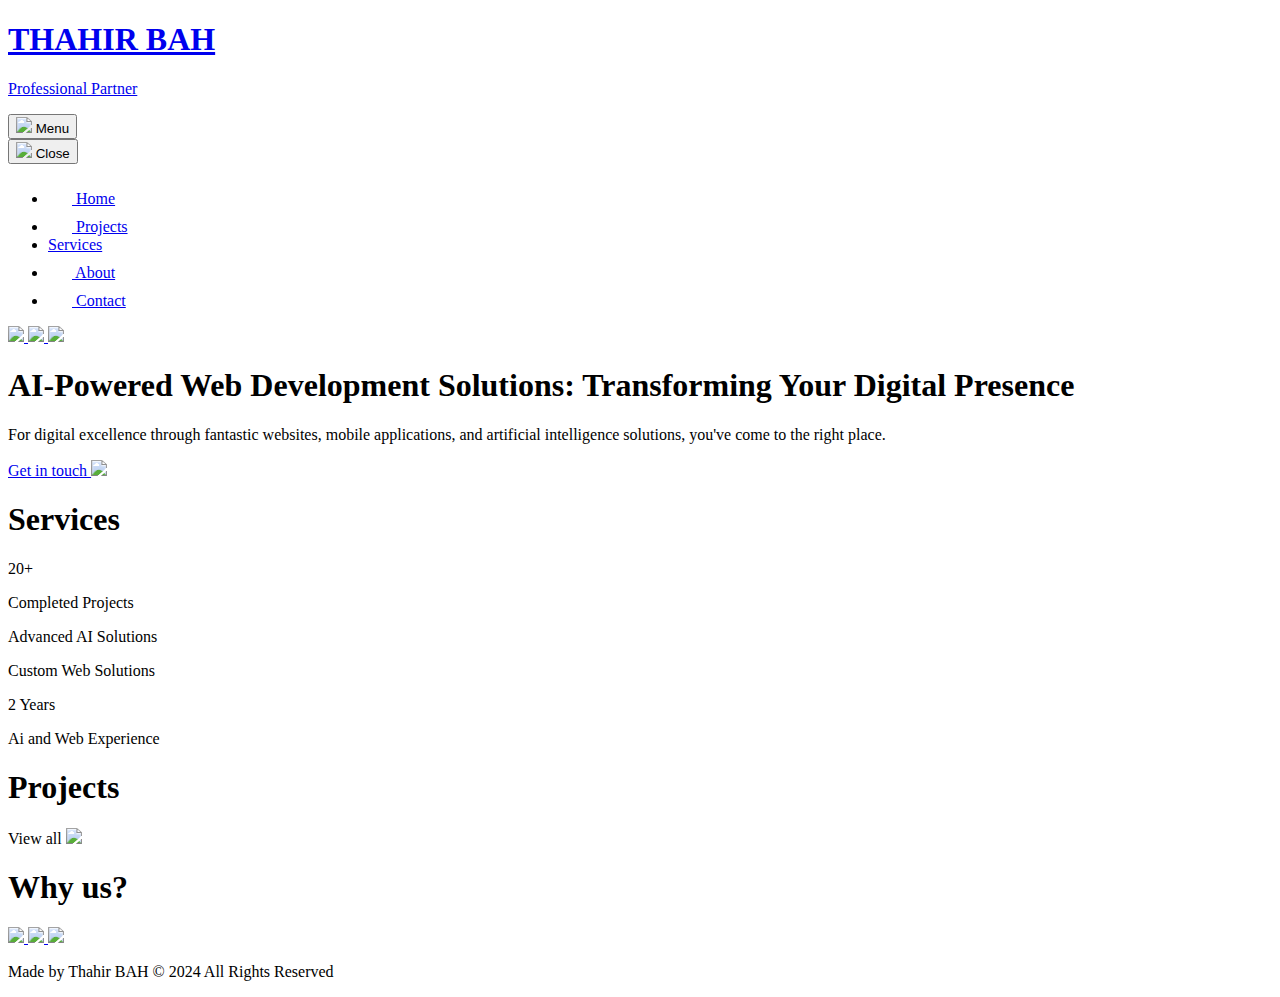
==== index.html @ 7be4816d "logo link updated" ====
<!doctype html>
<html lang="en">
  <head>
    <meta charset="UTF-8" />
    <meta name="viewport" content="width=device-width, initial-scale=1.0" />
    <title> Thahir Bah - Home </title>

    <!-- favicon -->
    <link rel="apple-touch-icon" sizes="180x180" href="assets/favicon/apple-touch-icon.png">
    <link rel="icon" type="image/png" sizes="32x32" href="assets/favicon/favicon-32x32.png">
    <link rel="icon" type="image/png" sizes="16x16" href="assets/favicon/favicon-16x16.png">
    <link rel="manifest" href="assets/favicon/site.webmanifest">

    <!-- Style -->
    <link rel="stylesheet" href="styles/main.css">

    <!-- Google font -->
    <link rel="preconnect" href="https://fonts.googleapis.com">
    <link rel="preconnect" href="https://fonts.gstatic.com" crossorigin>
    <link
      href="https://fonts.googleapis.com/css2?family=Poppins:wght@0,100;0,200;0,300;0,400;0,500;0,600;0,700;0,800;0,900;1,400;1,500;1,600;1,800&family=Raleway:wght@0,100..900;1,100..900&display=swap"
      rel="stylesheet">
  </head>
  <body>
    <div class="grid g-0 grid-main-cols">
      <aside class="sidebar flex align-center justify-center">
        <div class="container">
          <div class="nav-wrapper">
            <div class="header">
              <a href="index.html" class="logo">
                <h1 class="logo-text | fs-primary-heading fw-black"> THAHIR BAH </h1>
                <p class="logo-partnership-text | text-primary-700 fs-200"> Professional Partner </p>
              </a>
              <button class="mobile-nav-toggle" aria-controls="primary-navigation" aria-expanded="false">
                <img class="icon-hamburger" src="assets/icons/menu.svg" aria-hidden="true">
                <span class="visually-hidden">Menu</span>
              </button>
            </div>
            <div class="navigation" id="navigation">
              <button class="mobile-nav-toggle">
                <img class="icon-close" src="assets/icons/close.svg" aria-hidden="true">
                <span class="visually-hidden"> Close </span>
              </button>
              <nav>
                <ul role="list" class="nav-list">
                  <li class="list-item">
                    <a href="index.html"> 
                      <svg width="24" height="24" viewBox="0 0 24 24" fill="none" xmlns="http://www.w3.org/2000/svg">
                        <circle cx="12" cy="12" r="1" fill="white"/>
                        <path d="M15 12C15 14.6668 14.5658 17.035 13.9 18.6997C13.5659 19.5348 13.1932 20.1435 12.8304 20.527C12.4697 20.9085 12.1887 21 12 21C11.8113 21 11.5303 20.9085 11.1696 20.527C10.8068 20.1435 10.4341 19.5348 10.1 18.6997C9.43419 17.035 9 14.6668 9 12C9 9.33323 9.43419 6.96497 10.1 5.30032C10.4341 4.46523 10.8068 3.85653 11.1696 3.47296C11.5303 3.0915 11.8113 3 12 3C12.1887 3 12.4697 3.0915 12.8304 3.47296C13.1932 3.85653 13.5659 4.46523 13.9 5.30032C14.5658 6.96497 15 9.33323 15 12Z" stroke="white" stroke-width="2"/>
                        <path d="M13.5 14.5982C11.1905 15.9315 8.92246 16.7397 7.14791 16.9953C6.25768 17.1236 5.54415 17.1051 5.0306 16.9828C4.51988 16.8611 4.30015 16.6635 4.2058 16.5001C4.11144 16.3366 4.0502 16.0476 4.20018 15.5444C4.35099 15.0385 4.69176 14.4113 5.24796 13.7045C6.35665 12.2955 8.19053 10.7354 10.5 9.40201C12.8095 8.06862 15.0776 7.26051 16.8521 7.00484C17.7424 6.87658 18.4559 6.89503 18.9694 7.01739C19.4802 7.13908 19.6999 7.33665 19.7943 7.50008C19.8886 7.66352 19.9499 7.95258 19.7999 8.45573C19.6491 8.96166 19.3083 9.58881 18.7521 10.2956C17.6434 11.7046 15.8095 13.2648 13.5 14.5982Z" stroke="white" stroke-width="2"/>
                        <path d="M13.5 9.40184C11.1905 8.06846 8.92246 7.26035 7.14791 7.00468C6.25768 6.87641 5.54415 6.89487 5.0306 7.01723C4.51988 7.13892 4.30015 7.33648 4.2058 7.49992C4.11144 7.66335 4.0502 7.95242 4.20018 8.45557C4.35099 8.9615 4.69176 9.58865 5.24796 10.2955C6.35665 11.7045 8.19053 13.2646 10.5 14.598C12.8095 15.9314 15.0776 16.7395 16.8521 16.9952C17.7424 17.1234 18.4559 17.105 18.9694 16.9826C19.4802 16.8609 19.6999 16.6634 19.7943 16.4999C19.8886 16.3365 19.9499 16.0474 19.7999 15.5443C19.6491 15.0383 19.3083 14.4112 18.7521 13.7044C17.6434 12.2954 15.8095 10.7352 13.5 9.40184Z" stroke="white" stroke-width="2"/>
                      </svg>              
                      Home
                    </a>
                  </li>
                  <li class="list-item">
                    <a href="pages/projects.html">
                      <svg width="24" height="24" viewBox="0 0 24 24" fill="none" xmlns="http://www.w3.org/2000/svg">
                        <ellipse cx="12" cy="7" rx="7" ry="3" stroke="white" stroke-width="2"/>
                        <path d="M5 13C5 13 5 15.3431 5 17C5 18.6569 8.13401 20 12 20C15.866 20 19 18.6569 19 17C19 16.173 19 13 19 13" stroke="white" stroke-width="2" stroke-linecap="square"/>
                        <path d="M5 7C5 7 5 10.3431 5 12C5 13.6569 8.13401 15 12 15C15.866 15 19 13.6569 19 12C19 11.173 19 7 19 7" stroke="white" stroke-width="2"/>
                      </svg>              
                      Projects
                    </a>
                  </li>
                  <li class="list-item">
                      <a href="pages/services.html">
                        Services
                      </a>         
                  </li>
                  <li class="list-item">
                    <a href="pages/about.html">  
                      <svg width="24" height="24" viewBox="0 0 24 24" fill="none" xmlns="http://www.w3.org/2000/svg">
                        <path d="M21 12C21 10.1195 20.411 8.28625 19.3156 6.7577C18.2203 5.22915 16.6736 4.08209 14.893 3.47763C13.1123 2.87316 11.187 2.84166 9.38744 3.38754C7.58792 3.93341 6.00459 5.02925 4.85982 6.52115C3.71505 8.01304 3.06635 9.82604 3.00482 11.7055C2.94329 13.585 3.47203 15.4366 4.51677 17.0001C5.56152 18.5637 7.06979 19.7608 8.82975 20.4232C10.5897 21.0856 12.513 21.18 14.3294 20.6933" stroke="white" stroke-width="2" stroke-linecap="round"/>
                        <circle cx="12" cy="12" r="4" stroke="white" stroke-width="2"/>
                        <path d="M16 9V13.5C16 14.8807 17.1193 16 18.5 16V16C19.8807 16 21 14.8807 21 13.5V12" stroke="white" stroke-width="2" stroke-linecap="round"/>
                      </svg>
                      About
                    </a>
                  </li>
                  <li class="list-item">
                    <a href="pages/contact.html">
                      <svg width="24" height="24" viewBox="0 0 24 24" fill="none" xmlns="http://www.w3.org/2000/svg">
                        <path d="M4 12C4 7.58172 7.58172 4 12 4V4C16.4183 4 20 7.58172 20 12V17.0909C20 17.9375 20 18.3608 19.8739 18.6989C19.6712 19.2425 19.2425 19.6712 18.6989 19.8739C18.3608 20 17.9375 20 17.0909 20H12C7.58172 20 4 16.4183 4 12V12Z" stroke="white" stroke-width="2"/>
                        <path d="M9 11L15 11" stroke="white" stroke-width="2" stroke-linecap="round" stroke-linejoin="round"/>
                        <path d="M12 15H15" stroke="white" stroke-width="2" stroke-linecap="round" stroke-linejoin="round"/>
                      </svg>
                      Contact
                    </a>
                  </li>
                </ul>
              </nav>
              <div class="flex g-2">
                <a href="https://www.linkedin.com/in/thahir-bah/"> <img src="assets/icons/linkedin-32px.svg"> </a>
                <a href="https://github.com/thahir-bah"> <img src="assets/icons/github-32px.svg"> </a>
                <a href="mailto:thahirbah@gmail.com"> <img src="assets/icons/email-32px.svg"> </a>  
              </div>
            </div>
          </div>
        </div>
      </aside>
      <main class="p-block-5">
        <section class="mt-md-6">
          <div class="container grid grid-even-cols grid-md-even-cols g-2">
            <div class="flow block p-2 bg-secondary-400">
              <h1 class="fs-secondary-heading"> AI-Powered Web Development Solutions: Transforming Your Digital Presence </h1>
              <p class="text-primary-700"> For digital excellence through fantastic websites, mobile applications, and artificial intelligence solutions, you've come to the right place. </p>
              <a href="#" class="text-accent-400 flex align-center">
                Get in touch
                <img src="assets/icons/arrow-accent-24px.svg">
              </a>
            </div>
            <div class="block p-1 bg-secondary-100">
              <h1 class="fs-secondary-heading"> Services </h1>
              <div class="grid grid-even-cols">
                <div class="block p-1 bg-secondary-400 flex flex-column  align-center justify-center">
                  <p class="fs-900"> 20+ </p>
                  <p class="text-primary-700 text-center"> Completed Projects </p>
                </div>
                <div class="block p-1 bg-secondary-400 flex flex-column  align-center justify-center">
                  <p class="text-center fs-600"> Advanced AI Solutions </p>
                </div>
                <div class="block p-1 bg-secondary-400 flex flex-column  align-center justify-center">
                  <p class="text-center fs-600">  Custom Web Solutions </p>
                </div>
                <div class="block p-1 bg-secondary-400 flex flex-column  align-center justify-center">
                  <p class="fs-900"> 2 <span class="fs-400 text-primary-700">Years</span></p>
                  <p class="text-primary-700"> Ai and Web Experience </p>
                </div>
              </div>
            </div>
            <div class="block p-1 bg-secondary-100">
              <h1 class="fs-secondary-heading"> Projects </h1>
              <div class="block p-1 bg-secondary-400">
                <p class="text-accent-400"> 
                  View all 
                  <img src="assets/icons/arrow-accent-24px.svg">
                </p>
              </div>
            </div>
            <div class="block p-1 bg-secondary-400">
              <h1 class="fs-secondary-heading"> Why us? </h1>
              <div></div>
            </div>
          </div>
        </section>
      </main>
      <footer class="footer">
        <div class="container flex flex-row-reverse align-center justify-space-between">
          <div class="grid grid-cols">
            <a href="https://www.linkedin.com/in/thahir-bah/"> <img src="assets/icons/linkedin-primary-70.svg"> </a> 
            <a href="https://github.com/thahir-bah"> <img src="assets/icons/github-32px.svg"> </a>
            <a href="mailto:thahirbah@gmail.com"> <img src="assets/icons/email-primary-70.svg"> </a>
          </div>
          <p class="text-primary-700"> Made by Thahir BAH © 2024 All Rights Reserved </p>
        </div>
      </footer>
    </div>
    
    
  
    <script type="module" src="/main.js"></script>
  </body>
</html>
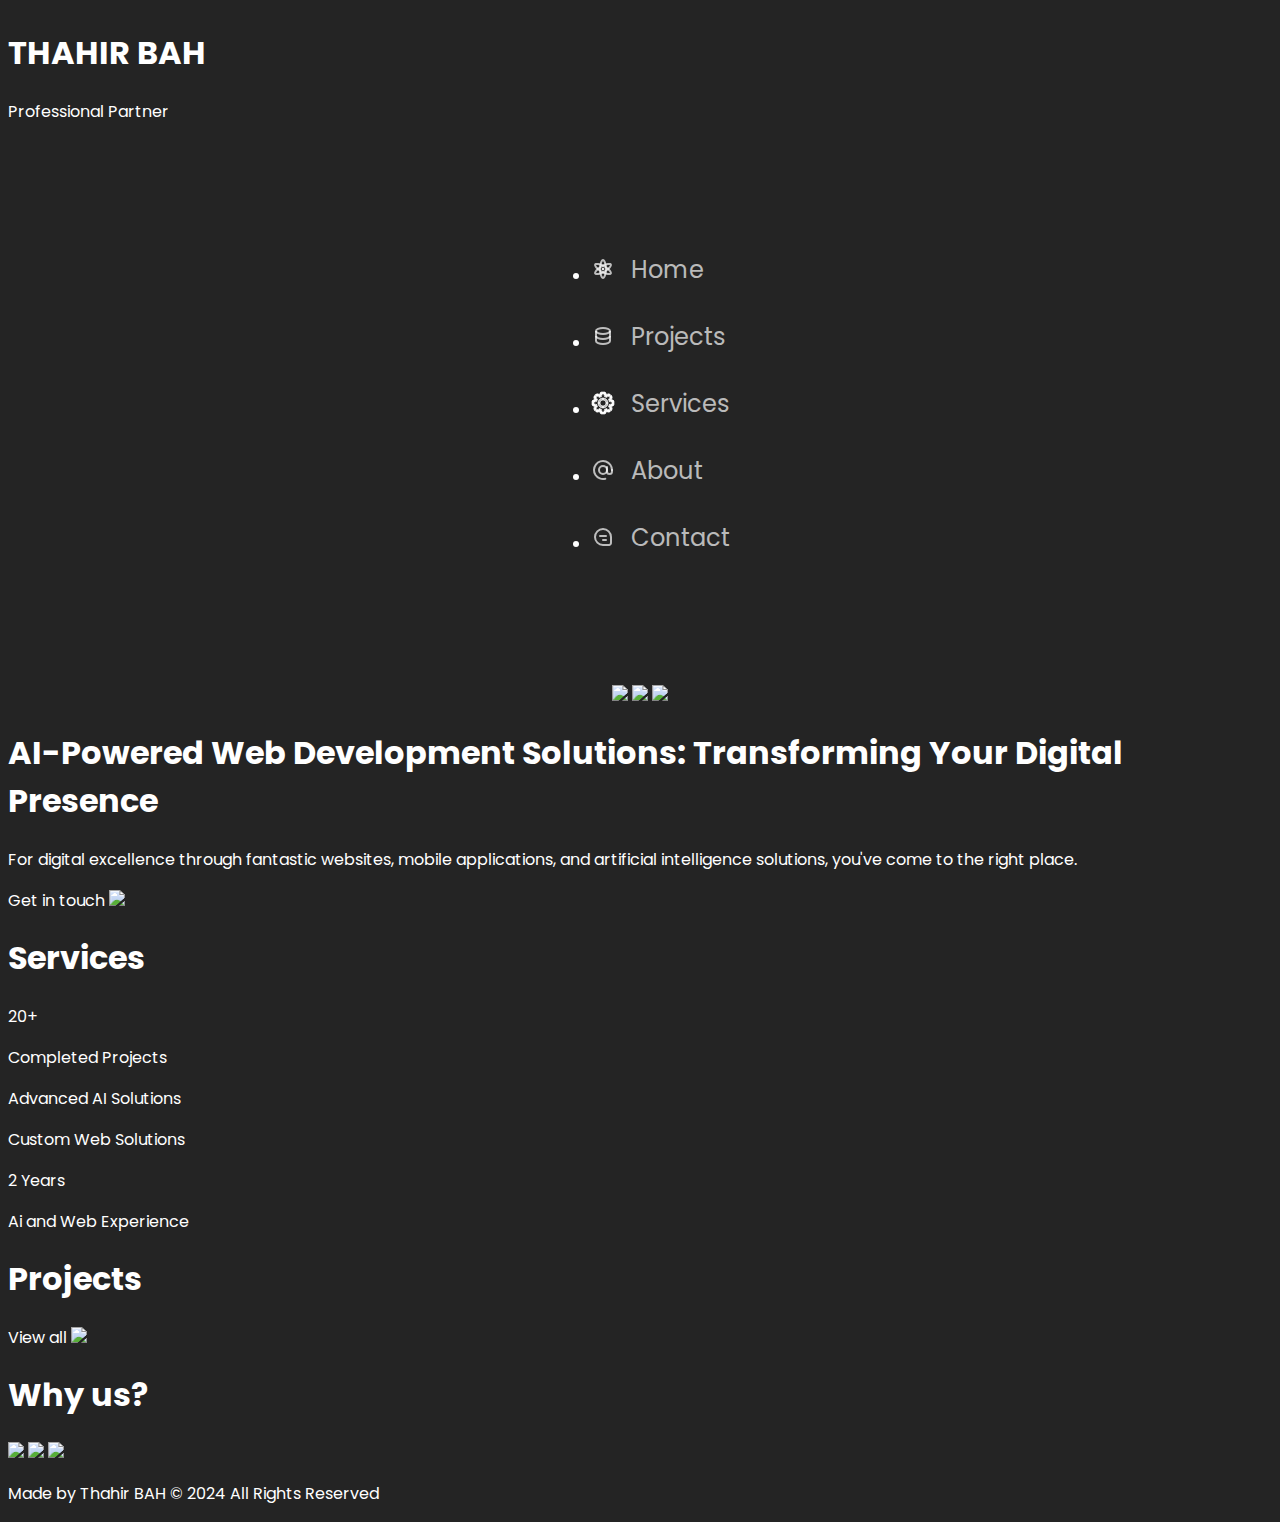
==== commit 674f8060: "links updated setting icon updated" ====
--- a/index.html
+++ b/index.html
@@ -27,7 +27,7 @@
         <div class="container">
           <div class="nav-wrapper">
             <div class="header">
-              <a href="index.html" class="logo">
+              <a href="./" class="logo">
                 <h1 class="logo-text | fs-primary-heading fw-black"> THAHIR BAH </h1>
                 <p class="logo-partnership-text | text-primary-700 fs-200"> Professional Partner </p>
               </a>
@@ -44,7 +44,7 @@
               <nav>
                 <ul role="list" class="nav-list">
                   <li class="list-item">
-                    <a href="index.html"> 
+                    <a href="./"> 
                       <svg width="24" height="24" viewBox="0 0 24 24" fill="none" xmlns="http://www.w3.org/2000/svg">
                         <circle cx="12" cy="12" r="1" fill="white"/>
                         <path d="M15 12C15 14.6668 14.5658 17.035 13.9 18.6997C13.5659 19.5348 13.1932 20.1435 12.8304 20.527C12.4697 20.9085 12.1887 21 12 21C11.8113 21 11.5303 20.9085 11.1696 20.527C10.8068 20.1435 10.4341 19.5348 10.1 18.6997C9.43419 17.035 9 14.6668 9 12C9 9.33323 9.43419 6.96497 10.1 5.30032C10.4341 4.46523 10.8068 3.85653 11.1696 3.47296C11.5303 3.0915 11.8113 3 12 3C12.1887 3 12.4697 3.0915 12.8304 3.47296C13.1932 3.85653 13.5659 4.46523 13.9 5.30032C14.5658 6.96497 15 9.33323 15 12Z" stroke="white" stroke-width="2"/>
@@ -55,7 +55,7 @@
                     </a>
                   </li>
                   <li class="list-item">
-                    <a href="pages/projects.html">
+                    <a href="pages/projects">
                       <svg width="24" height="24" viewBox="0 0 24 24" fill="none" xmlns="http://www.w3.org/2000/svg">
                         <ellipse cx="12" cy="7" rx="7" ry="3" stroke="white" stroke-width="2"/>
                         <path d="M5 13C5 13 5 15.3431 5 17C5 18.6569 8.13401 20 12 20C15.866 20 19 18.6569 19 17C19 16.173 19 13 19 13" stroke="white" stroke-width="2" stroke-linecap="square"/>
@@ -65,12 +65,15 @@
                     </a>
                   </li>
                   <li class="list-item">
-                      <a href="pages/services.html">
+                      <a href="pages/services">
+                        <svg  class="setting-icon" width="24" height="24" viewBox="0 0 24 24" fill="none" xmlns="http://www.w3.org/2000/svg">
+                          <path d="M14.1361 3.36144L15.1312 3.26194L14.1361 3.36144ZM13.9838 2.54161L13.095 3V3L13.9838 2.54161ZM14.4311 4.81793L15.2261 4.21141L15.2261 4.21141L14.4311 4.81793ZM15.3595 5.20248L15.2261 4.21141L15.3595 5.20248ZM16.5979 4.38113L17.2311 5.15509L17.2311 5.15509L16.5979 4.38113ZM17.2853 3.90918L17.5896 4.86175L17.2853 3.90918ZM17.9872 3.94419L18.3848 3.02663L18.3848 3.02663L17.9872 3.94419ZM18.6243 4.4822L17.9172 5.1893L17.9172 5.18931L18.6243 4.4822ZM19.5178 5.37567L20.2249 4.66856L20.2249 4.66856L19.5178 5.37567ZM20.0558 6.01275L20.9733 5.61517L20.9733 5.61516L20.0558 6.01275ZM20.0908 6.71464L21.0434 7.01895L21.0434 7.01894L20.0908 6.71464ZM19.6188 7.4021L18.8449 6.76886L18.8449 6.76886L19.6188 7.4021ZM18.7975 8.64056L17.8064 8.50724L17.8064 8.50725L18.7975 8.64056ZM19.182 9.56893L18.5755 10.364L18.5755 10.364L19.182 9.56893ZM20.6385 9.86385L20.738 8.86882L20.6385 9.86385ZM21.4584 10.0162L21.9168 9.1275L21.9168 9.1275L21.4584 10.0162ZM21.9299 10.5373L22.8599 10.1696L22.8599 10.1696L21.9299 10.5373ZM21.93 13.4626L21 13.095L21 13.095L21.93 13.4626ZM21.4583 13.9838L21.9166 14.8726L21.9166 14.8726L21.4583 13.9838ZM20.6386 14.1361L20.5391 13.1411L20.5065 13.1444L20.4742 13.1497L20.6386 14.1361ZM20.6386 14.1361L20.7381 15.1312L20.7707 15.1279L20.803 15.1225L20.6386 14.1361ZM19.1825 14.4309L18.5762 13.6357L18.5762 13.6357L19.1825 14.4309ZM18.7979 15.3596L17.8068 15.4931V15.4931L18.7979 15.3596ZM19.619 16.5976L18.845 17.2308H18.845L19.619 16.5976ZM20.0908 17.2848L19.1383 17.5892V17.5892L20.0908 17.2848ZM20.0558 17.9869L19.1383 17.5892L19.1383 17.5892L20.0558 17.9869ZM19.5179 18.6238L20.225 19.3309H20.225L19.5179 18.6238ZM18.6243 19.5174L17.9172 18.8102L17.9172 18.8103L18.6243 19.5174ZM17.9873 20.0554L18.3849 20.9729L18.3849 20.9729L17.9873 20.0554ZM17.2854 20.0904L16.981 21.0429L16.981 21.0429L17.2854 20.0904ZM16.5979 19.6184L17.2312 18.8444L17.2226 18.8376L16.5979 19.6184ZM16.5979 19.6184L15.9646 20.3924L15.9732 20.3993L16.5979 19.6184ZM15.3595 18.7971L15.4928 17.806H15.4928L15.3595 18.7971ZM14.4311 19.1816L15.2262 19.7882L15.2262 19.7881L14.4311 19.1816ZM14.1362 20.6383L13.1411 20.5388V20.5388L14.1362 20.6383ZM13.9837 21.4585L13.095 21L13.095 21L13.9837 21.4585ZM13.4628 21.9299L13.095 21L13.095 21L13.4628 21.9299ZM10.5373 21.9299L10.905 21L10.5373 21.9299ZM10.0162 21.4584L10.905 21H10.905L10.0162 21.4584ZM9.86385 20.6385L8.86882 20.7381V20.7381L9.86385 20.6385ZM9.56892 19.182L8.77387 19.7885L8.77387 19.7885L9.56892 19.182ZM8.64057 18.7975L8.50728 17.8064H8.50727L8.64057 18.7975ZM7.40208 19.6189L6.76884 18.8449L6.753 18.8579L6.73771 18.8714L7.40208 19.6189ZM7.40206 19.6189L8.0353 20.3928L8.05113 20.3799L8.06643 20.3663L7.40206 19.6189ZM6.71458 20.0908L7.01887 21.0434H7.01887L6.71458 20.0908ZM6.01272 20.0558L5.61515 20.9734H5.61515L6.01272 20.0558ZM5.37561 19.5178L6.08271 18.8107H6.08271L5.37561 19.5178ZM4.48217 18.6243L3.77506 19.3315L3.77506 19.3315L4.48217 18.6243ZM3.94414 17.9873L4.86171 17.5897L4.86171 17.5897L3.94414 17.9873ZM3.90913 17.2854L4.86171 17.5897L4.86171 17.5897L3.90913 17.2854ZM4.3811 16.5979L5.15506 17.2311H5.15506L4.3811 16.5979ZM5.20247 15.3594L6.19355 15.4928L5.20247 15.3594ZM4.81792 14.4311L5.42445 13.636L5.42445 13.636L4.81792 14.4311ZM3.36143 14.1361L3.26193 15.1312H3.26193L3.36143 14.1361ZM2.54161 13.9838L3 13.095H3L2.54161 13.9838ZM2.07005 13.4627L1.14009 13.8304L1.14009 13.8304L2.07005 13.4627ZM2.07008 10.5372L1.14017 10.1694L1.14017 10.1694L2.07008 10.5372ZM2.54152 10.0163L2.08305 9.12757L2.08305 9.12757L2.54152 10.0163ZM3.36155 9.86384V8.86384H3.31167L3.26205 8.86881L3.36155 9.86384ZM3.36156 9.86384V10.8638H3.41143L3.46106 10.8589L3.36156 9.86384ZM4.81842 9.56881L4.21178 8.77383L4.21177 8.77383L4.81842 9.56881ZM5.20287 8.64066L6.19396 8.50749L6.19396 8.50749L5.20287 8.64066ZM4.38128 7.40182L5.15523 6.76858H5.15523L4.38128 7.40182ZM3.90914 6.71405L4.86175 6.40988L4.86175 6.40988L3.90914 6.71405ZM3.94413 6.01243L3.02651 5.61498L3.02651 5.61498L3.94413 6.01243ZM4.48233 5.37509L5.18944 6.0822H5.18944L4.48233 5.37509ZM5.37565 4.48177L4.66855 3.77466V3.77466L5.37565 4.48177ZM6.01277 3.94373L5.6152 3.02615L5.6152 3.02616L6.01277 3.94373ZM6.71463 3.90872L7.01892 2.95614V2.95614L6.71463 3.90872ZM7.4022 4.38076L8.03543 3.60681V3.60681L7.4022 4.38076ZM8.64044 5.20207L8.77391 4.21101L8.64044 5.20207ZM9.56907 4.81742L8.77391 4.21101L8.77391 4.21101L9.56907 4.81742ZM9.86387 3.36131L10.8589 3.46081V3.46081L9.86387 3.36131ZM10.0162 2.5417L9.12739 2.08341L9.12739 2.08341L10.0162 2.5417ZM10.5374 2.07001L10.905 3L10.905 3L10.5374 2.07001ZM13.4627 2.07005L13.8304 1.1401V1.1401L13.4627 2.07005ZM15.1312 3.26194C15.1108 3.05831 15.0912 2.85693 15.0626 2.6868C15.0324 2.50684 14.9828 2.29705 14.8725 2.08322L13.095 3C13.0721 2.95549 13.0769 2.93878 13.0902 3.01798C13.1052 3.10701 13.1181 3.23089 13.1411 3.46094L15.1312 3.26194ZM15.2261 4.21141C15.2894 4.29433 15.2693 4.33101 15.2342 4.13595C15.2008 3.95045 15.1739 3.68915 15.1312 3.26194L13.1411 3.46094C13.1805 3.85459 13.2152 4.20895 13.2658 4.49017C13.3147 4.76184 13.4009 5.11633 13.636 5.42445L15.2261 4.21141ZM15.2261 4.21141L15.2261 4.21141L13.636 5.42444C14.0718 5.99575 14.7806 6.28935 15.4928 6.19355L15.2261 4.21141ZM15.9646 3.60717C15.6323 3.87905 15.4286 4.04481 15.2738 4.15238C15.1111 4.26548 15.1228 4.22531 15.2261 4.21141L15.4928 6.19355C15.8768 6.14188 16.1885 5.95223 16.4152 5.7947C16.6498 5.63163 16.9249 5.4056 17.2311 5.15509L15.9646 3.60717ZM16.981 2.95661C16.7518 3.02983 16.5684 3.14308 16.4198 3.24897C16.2793 3.34907 16.123 3.47759 15.9646 3.60717L17.2311 5.15509C17.41 5.00869 17.5068 4.93022 17.5803 4.87784C17.6457 4.83124 17.6373 4.84651 17.5896 4.86175L16.981 2.95661ZM18.3848 3.02663C17.9408 2.83421 17.442 2.80934 16.981 2.95661L17.5896 4.86175L17.5896 4.86175L18.3848 3.02663ZM19.3314 3.77509C19.1867 3.6304 19.044 3.48696 18.9142 3.37338C18.7768 3.25323 18.6056 3.12228 18.3848 3.02663L17.5896 4.86175C17.5437 4.84184 17.5369 4.82581 17.5973 4.87869C17.6653 4.93813 17.7537 5.02583 17.9172 5.1893L19.3314 3.77509ZM20.2249 4.66856L19.3314 3.77509L17.9172 5.18931L18.8107 6.08277L20.2249 4.66856ZM20.9733 5.61516C20.8777 5.39441 20.7467 5.22316 20.6266 5.08581C20.513 4.95597 20.3696 4.81326 20.2249 4.66856L18.8106 6.08277C18.9741 6.24626 19.0618 6.33469 19.1213 6.40264C19.1742 6.46308 19.1581 6.45629 19.1382 6.41034L20.9733 5.61516ZM21.0434 7.01894C21.1906 6.55797 21.1658 6.05922 20.9733 5.61517L19.1382 6.41034L19.1382 6.41034L21.0434 7.01894ZM20.3928 8.03534C20.5224 7.87696 20.6509 7.72069 20.751 7.58019C20.8569 7.43156 20.9701 7.24814 21.0434 7.01895L19.1382 6.41033C19.1535 6.36263 19.1687 6.35427 19.1221 6.41968C19.0697 6.4932 18.9913 6.58992 18.8449 6.76886L20.3928 8.03534ZM19.7885 8.77387C19.7746 8.87723 19.7345 8.88894 19.8476 8.72619C19.9551 8.57141 20.1209 8.36764 20.3928 8.03534L18.8449 6.76886C18.5943 7.07506 18.3683 7.35016 18.2052 7.58481C18.0477 7.81148 17.8581 8.12317 17.8064 8.50724L19.7885 8.77387ZM19.7885 8.77387V8.77386L17.8064 8.50725C17.7106 9.21938 18.0042 9.92816 18.5755 10.364L19.7885 8.77387ZM20.738 8.86882C20.3108 8.82609 20.0495 8.79922 19.864 8.76584C19.6689 8.73073 19.7056 8.7106 19.7885 8.77387L18.5755 10.364C18.8836 10.599 19.2381 10.6853 19.5098 10.7342C19.791 10.7848 20.1454 10.8195 20.539 10.8589L20.738 8.86882ZM21.9168 9.1275C21.703 9.01721 21.4932 8.96759 21.3132 8.93737C21.1431 8.9088 20.9417 8.88918 20.738 8.86882L20.539 10.8589C20.7691 10.8819 20.893 10.8948 20.982 10.9098C21.0612 10.9231 21.0445 10.9279 21 10.905L21.9168 9.1275ZM22.8599 10.1696C22.682 9.71957 22.3469 9.34933 21.9168 9.1275L21 10.905L21 10.905L22.8599 10.1696ZM23 11.3682C23 11.1636 23.0005 10.9613 22.989 10.7891C22.9769 10.607 22.9484 10.3933 22.8599 10.1696L21 10.905C20.9816 10.8584 20.9881 10.8423 20.9935 10.9224C20.9995 11.0125 21 11.137 21 11.3682H23ZM23 12.6319V11.3682H21V12.6319H23ZM22.86 13.8302C22.9484 13.6065 22.9769 13.3929 22.989 13.2108C23.0005 13.0388 23 12.8365 23 12.6319H21C21 12.863 20.9995 12.9875 20.9935 13.0776C20.9881 13.1577 20.9816 13.1416 21 13.095L22.86 13.8302ZM21.9166 14.8726C22.3469 14.6507 22.682 14.2804 22.86 13.8302L21 13.095V13.095L21.9166 14.8726ZM20.7381 15.1312C20.9417 15.1108 21.1431 15.0912 21.3132 15.0626C21.4931 15.0324 21.7028 14.9828 21.9166 14.8726L21 13.095C21.0445 13.0721 21.0612 13.077 20.982 13.0902C20.893 13.1052 20.7691 13.1181 20.5391 13.1411L20.7381 15.1312ZM20.803 15.1225L20.803 15.1225L20.4742 13.1497L20.4742 13.1497L20.803 15.1225ZM19.7889 15.2261C19.706 15.2893 19.6693 15.2692 19.8644 15.2341C20.0498 15.2007 20.311 15.1739 20.7381 15.1312L20.5391 13.1411C20.1456 13.1805 19.7913 13.2151 19.5102 13.2657C19.2386 13.3146 18.8842 13.4008 18.5762 13.6357L19.7889 15.2261ZM19.7889 15.2261L19.7889 15.2261L18.5762 13.6357C18.0046 14.0716 17.7108 14.7807 17.8068 15.4931L19.7889 15.2261ZM20.3929 15.9643C20.1212 15.6322 19.9555 15.4285 19.8479 15.2738C19.7348 15.1111 19.775 15.1228 19.7889 15.2261L17.8068 15.4931C17.8585 15.877 18.0481 16.1886 18.2056 16.4152C18.3686 16.6497 18.5946 16.9247 18.845 17.2308L20.3929 15.9643ZM21.0433 16.9803C20.9701 16.7513 20.8569 16.5679 20.751 16.4193C20.651 16.2789 20.5225 16.1227 20.3929 15.9643L18.845 17.2308C18.9914 17.4097 19.0698 17.5064 19.1222 17.5799C19.1688 17.6453 19.1535 17.6369 19.1383 17.5892L21.0433 16.9803ZM20.9733 18.3846C21.1658 17.9404 21.1907 17.4415 21.0433 16.9803L19.1383 17.5892L19.1383 17.5892L20.9733 18.3846ZM20.225 19.3309C20.3697 19.1862 20.5131 19.0436 20.6266 18.9138C20.7467 18.7765 20.8776 18.6053 20.9733 18.3846L19.1383 17.5892C19.1582 17.5433 19.1742 17.5365 19.1213 17.5969C19.0619 17.6648 18.9742 17.7532 18.8108 17.9167L20.225 19.3309ZM19.3314 20.2245L20.225 19.3309L18.8108 17.9167L17.9172 18.8102L19.3314 20.2245ZM18.3849 20.9729C18.6056 20.8773 18.7769 20.7463 18.9142 20.6262C19.044 20.5126 19.1867 20.3692 19.3314 20.2245L17.9172 18.8103C17.7537 18.9737 17.6653 19.0614 17.5974 19.1209C17.5369 19.1737 17.5437 19.1577 17.5897 19.1378L18.3849 20.9729ZM16.981 21.0429C17.442 21.1902 17.9408 21.1653 18.3849 20.9729L17.5897 19.1378H17.5897L16.981 21.0429ZM15.9647 20.3924C16.1231 20.522 16.2793 20.6505 16.4198 20.7506C16.5684 20.8565 16.7519 20.9697 16.981 21.0429L17.5897 19.1378C17.6374 19.153 17.6457 19.1683 17.5803 19.1217C17.5068 19.0693 17.4101 18.9909 17.2312 18.8445L15.9647 20.3924ZM15.9732 20.3993L15.9732 20.3993L17.2226 18.8376L17.2226 18.8375L15.9732 20.3993ZM15.2262 19.7881C15.1228 19.7742 15.1111 19.7341 15.2738 19.8472C15.4286 19.9547 15.6324 20.1205 15.9647 20.3924L17.2311 18.8445C16.925 18.5939 16.6499 18.3679 16.4152 18.2048C16.1886 18.0473 15.8769 17.8577 15.4928 17.806L15.2262 19.7881ZM15.2262 19.7881H15.2262L15.4928 17.806C14.7807 17.7102 14.0719 18.0038 13.636 18.5751L15.2262 19.7881ZM15.1312 20.7378C15.1739 20.3105 15.2008 20.0492 15.2342 19.8636C15.2693 19.6685 15.2894 19.7052 15.2262 19.7882L13.636 18.5751C13.401 18.8832 13.3147 19.2378 13.2658 19.5094C13.2152 19.7907 13.1805 20.1451 13.1411 20.5388L15.1312 20.7378ZM14.8724 21.917C14.9828 21.7031 15.0324 21.4932 15.0626 21.3132C15.0912 21.143 15.1108 20.9415 15.1312 20.7378L13.1411 20.5388C13.1181 20.769 13.1052 20.8929 13.0902 20.982C13.0769 21.0612 13.072 21.0445 13.095 21L14.8724 21.917ZM13.8306 22.8598C14.2805 22.6819 14.6506 22.3469 14.8724 21.917L13.095 21L13.095 21L13.8306 22.8598ZM12.6316 23C12.8363 23 13.0387 23.0005 13.2109 22.989C13.393 22.9768 13.6068 22.9483 13.8306 22.8598L13.095 21C13.1416 20.9816 13.1577 20.9881 13.0776 20.9935C12.9875 20.9995 12.8629 21 12.6316 21V23ZM11.3682 23H12.6316V21H11.3682V23ZM10.1696 22.8599C10.3933 22.9484 10.607 22.9769 10.7891 22.989C10.9613 23.0005 11.1636 23 11.3682 23V21C11.137 21 11.0125 20.9995 10.9224 20.9935C10.8423 20.9881 10.8584 20.9816 10.905 21L10.1696 22.8599ZM9.1275 21.9168C9.34933 22.3469 9.71958 22.682 10.1696 22.8599L10.905 21L9.1275 21.9168ZM8.86882 20.7381C8.88918 20.9417 8.9088 21.1431 8.93737 21.3132C8.96759 21.4932 9.01721 21.703 9.1275 21.9168L10.905 21C10.9279 21.0445 10.9231 21.0612 10.9098 20.982C10.8948 20.893 10.8819 20.7691 10.8589 20.539L8.86882 20.7381ZM8.77387 19.7885C8.7106 19.7056 8.73073 19.6689 8.76584 19.864C8.79922 20.0495 8.82609 20.3108 8.86882 20.7381L10.8589 20.539C10.8195 20.1454 10.7848 19.791 10.7342 19.5098C10.6853 19.2381 10.599 18.8836 10.364 18.5755L8.77387 19.7885ZM8.77387 19.7885L10.364 18.5755C9.92815 18.0042 9.21939 17.7106 8.50728 17.8064L8.77387 19.7885ZM8.03531 20.3928C8.36763 20.1209 8.5714 19.9551 8.72619 19.8476C8.88895 19.7345 8.87724 19.7746 8.77387 19.7885L8.50727 17.8064C8.12318 17.858 7.81149 18.0477 7.58481 18.2052C7.35015 18.3683 7.07504 18.5944 6.76884 18.8449L8.03531 20.3928ZM8.06643 20.3663L8.06644 20.3663L6.73771 18.8714L6.7377 18.8715L8.06643 20.3663ZM7.01887 21.0434C7.24807 20.9702 7.4315 20.8569 7.58013 20.751C7.72064 20.6509 7.87691 20.5224 8.0353 20.3928L6.76883 18.8449C6.58988 18.9913 6.49316 19.0698 6.41963 19.1222C6.35422 19.1688 6.36258 19.1535 6.41029 19.1383L7.01887 21.0434ZM5.61515 20.9734C6.05919 21.1658 6.55791 21.1907 7.01887 21.0434L6.41029 19.1383L6.41029 19.1383L5.61515 20.9734ZM4.6685 20.2249C4.81321 20.3696 4.95592 20.513 5.08577 20.6266C5.22313 20.7468 5.39438 20.8777 5.61515 20.9734L6.41029 19.1383C6.45624 19.1582 6.46304 19.1742 6.40259 19.1213C6.33464 19.0619 6.2462 18.9742 6.08271 18.8107L4.6685 20.2249ZM3.77506 19.3315L4.6685 20.2249L6.08271 18.8107L5.18927 17.9172L3.77506 19.3315ZM3.02657 18.3848C3.12223 18.6056 3.25318 18.7768 3.37333 18.9142C3.48692 19.044 3.63036 19.1868 3.77506 19.3315L5.18928 17.9172C5.02579 17.7538 4.93809 17.6653 4.87864 17.5974C4.82577 17.5369 4.8418 17.5437 4.86171 17.5897L3.02657 18.3848ZM2.95656 16.9811C2.8093 17.4421 2.83417 17.9408 3.02657 18.3848L4.86171 17.5897V17.5897L2.95656 16.9811ZM3.60715 15.9647C3.47756 16.123 3.34903 16.2793 3.24892 16.4198C3.14303 16.5684 3.02977 16.7519 2.95656 16.9811L4.86171 17.5897C4.84647 17.6374 4.83119 17.6457 4.87779 17.5803C4.93018 17.5068 5.00865 17.4101 5.15506 17.2311L3.60715 15.9647ZM4.2114 15.2261C4.2253 15.1228 4.26548 15.1111 4.15237 15.2738C4.0448 15.4286 3.87903 15.6324 3.60715 15.9647L5.15506 17.2311C5.40558 16.9249 5.63162 16.6498 5.79469 16.4152C5.95222 16.1885 6.14188 15.8768 6.19355 15.4928L4.2114 15.2261ZM4.2114 15.2261L4.2114 15.2261L6.19355 15.4928C6.28934 14.7806 5.99575 14.0718 5.42445 13.636L4.2114 15.2261ZM3.26193 15.1312C3.68915 15.1739 3.95044 15.2008 4.13595 15.2342C4.33101 15.2693 4.29432 15.2894 4.2114 15.2261L5.42445 13.636C5.11633 13.4009 4.76184 13.3147 4.49017 13.2658C4.20894 13.2152 3.85458 13.1805 3.46093 13.1411L3.26193 15.1312ZM2.08323 14.8725C2.29705 14.9828 2.50683 15.0324 2.6868 15.0626C2.85693 15.0912 3.05831 15.1108 3.26193 15.1312L3.46094 13.1411C3.23089 13.1181 3.10701 13.1052 3.01798 13.0902C2.93878 13.0769 2.95549 13.0721 3 13.095L2.08323 14.8725ZM1.14009 13.8304C1.31803 14.2804 1.65311 14.6507 2.08323 14.8725L3 13.095H3L1.14009 13.8304ZM1 12.6318C1 12.8364 0.999483 13.0387 1.01098 13.2109C1.02314 13.393 1.05163 13.6066 1.14009 13.8304L3 13.095C3.01841 13.1416 3.01188 13.1577 3.00653 13.0776C3.00052 12.9875 3 12.863 3 12.6318H1ZM1 11.3683V12.6318H3V11.3683H1ZM1.14017 10.1694C1.05166 10.3932 1.02315 10.607 1.01098 10.7891C0.999483 10.9613 1 11.1637 1 11.3683H3C3 11.1371 3.00052 11.0125 3.00654 10.9224C3.01189 10.8423 3.01842 10.8584 3 10.905L1.14017 10.1694ZM2.08305 9.12757C1.65308 9.34939 1.3181 9.71954 1.14017 10.1694L3 10.905L3 10.905L2.08305 9.12757ZM3.26205 8.86881C3.05837 8.88917 2.85694 8.9088 2.68677 8.93737C2.50676 8.9676 2.29692 9.01724 2.08305 9.12757L3 10.905C2.95548 10.928 2.93877 10.9231 3.01798 10.9098C3.10704 10.8948 3.23094 10.8819 3.46105 10.8589L3.26205 8.86881ZM3.36155 8.86384H3.36155V10.8638H3.36155V8.86384ZM3.36156 8.86384H3.36155V10.8638H3.36156V8.86384ZM4.21177 8.77383C4.29471 8.71055 4.33141 8.73069 4.1363 8.7658C3.95075 8.7992 3.68939 8.82607 3.26205 8.86881L3.46106 10.8589C3.85482 10.8195 4.20927 10.7848 4.49056 10.7342C4.76231 10.6853 5.1169 10.5989 5.42506 10.3638L4.21177 8.77383ZM4.21177 8.77383L4.21178 8.77383L5.42506 10.3638C5.99613 9.92801 6.28962 9.21944 6.19396 8.50749L4.21177 8.77383ZM3.60732 8.03506C3.87929 8.36746 4.04511 8.5713 4.15272 8.72614C4.26586 8.88895 4.22567 8.87724 4.21177 8.77383L6.19396 8.50749C6.14234 8.1233 5.95263 7.81151 5.79506 7.58478C5.63195 7.35006 5.40584 7.07487 5.15523 6.76858L3.60732 8.03506ZM2.95652 7.01822C3.02973 7.24751 3.14303 7.43102 3.24896 7.5797C3.3491 7.72027 3.47768 7.8766 3.60732 8.03506L5.15523 6.76858C5.00876 6.58956 4.93026 6.49279 4.87785 6.41923C4.83123 6.35379 4.84651 6.36215 4.86175 6.40988L2.95652 7.01822ZM3.02651 5.61498C2.83424 6.05887 2.80938 6.5574 2.95652 7.01822L4.86175 6.40988L3.02651 5.61498ZM3.77523 4.66798C3.63047 4.81274 3.48698 4.9555 3.37335 5.08539C3.25316 5.2228 3.12217 5.39412 3.02651 5.61498L4.86175 6.40988C4.84184 6.45585 4.8258 6.46265 4.8787 6.40219C4.93816 6.33421 5.02589 6.24574 5.18944 6.0822L3.77523 4.66798ZM4.66855 3.77466L3.77523 4.66798L5.18944 6.0822L6.08276 5.18888L4.66855 3.77466ZM4.66855 3.77466L4.66855 3.77466L6.08276 5.18888L6.08276 5.18887L4.66855 3.77466ZM5.6152 3.02616C5.39443 3.12181 5.22317 3.25276 5.08582 3.37292C4.95597 3.48651 4.81325 3.62995 4.66855 3.77466L6.08276 5.18887C6.24625 5.02538 6.33469 4.93768 6.40264 4.87824C6.46309 4.82536 6.45629 4.84139 6.41034 4.8613L5.6152 3.02616ZM7.01892 2.95614C6.55795 2.80889 6.05923 2.83377 5.6152 3.02615L6.41033 4.8613H6.41034L7.01892 2.95614ZM8.03543 3.60681C7.87702 3.47719 7.72073 3.34865 7.58021 3.24853C7.43158 3.14264 7.24813 3.02936 7.01892 2.95614L6.41034 4.8613C6.36262 4.84606 6.35426 4.83078 6.41969 4.8774C6.49324 4.9298 6.58999 5.00829 6.76896 5.15472L8.03543 3.60681ZM8.77391 4.21101C8.87727 4.22493 8.88897 4.26509 8.72621 4.15198C8.57144 4.04441 8.36769 3.87865 8.03543 3.60681L6.76896 5.15472C7.07512 5.40521 7.35018 5.63122 7.58477 5.79427C7.81138 5.95176 8.123 6.14141 8.50697 6.19312L8.77391 4.21101ZM8.77391 4.21101L8.77391 4.21101L8.50697 6.19312C9.21932 6.28905 9.92836 5.99536 10.3642 5.42382L8.77391 4.21101ZM8.86883 3.2618C8.82612 3.6889 8.79926 3.95012 8.76589 4.13558C8.7308 4.33059 8.71068 4.29392 8.77391 4.21101L10.3642 5.42382C10.5992 5.11576 10.6854 4.76136 10.7343 4.48976C10.7849 4.20861 10.8196 3.85435 10.8589 3.46081L8.86883 3.2618ZM9.12739 2.08341C9.01716 2.29719 8.96756 2.50692 8.93736 2.68683C8.9088 2.85692 8.88919 3.05824 8.86883 3.2618L10.8589 3.46081C10.8819 3.23082 10.8948 3.10698 10.9098 3.01798C10.923 2.9388 10.9279 2.9555 10.905 3L9.12739 2.08341ZM10.1698 1.14002C9.71962 1.31796 9.34924 1.65315 9.12739 2.08341L10.905 3L10.905 3L10.1698 1.14002ZM11.3681 1C11.1635 1 10.9612 0.999483 10.7892 1.01097C10.6071 1.02313 10.3935 1.05161 10.1698 1.14002L10.905 3C10.8584 3.0184 10.8423 3.01188 10.9224 3.00653C11.0125 3.00052 11.137 3 11.3681 3V1ZM12.6318 1H11.3681V3H12.6318V1ZM13.8304 1.1401C13.6066 1.05163 13.393 1.02314 13.2109 1.01098C13.0387 0.999483 12.8364 1 12.6318 1V3C12.863 3 12.9875 3.00052 13.0776 3.00653C13.1577 3.01188 13.1416 3.01841 13.095 3L13.8304 1.1401ZM14.8725 2.08322C14.6507 1.65312 14.2804 1.31803 13.8304 1.1401L13.095 3L13.095 3L14.8725 2.08322ZM15 12C15 13.6569 13.6569 15 12 15V17C14.7614 17 17 14.7614 17 12H15ZM12 9C13.6569 9 15 10.3431 15 12H17C17 9.23858 14.7614 7 12 7V9ZM9 12C9 10.3431 10.3431 9 12 9V7C9.23858 7 7 9.23858 7 12H9ZM12 15C10.3431 15 9 13.6569 9 12H7C7 14.7614 9.23858 17 12 17V15Z" fill="white"/>
+                        </svg> 
                         Services
                       </a>         
                   </li>
                   <li class="list-item">
-                    <a href="pages/about.html">  
+                    <a href="pages/about">  
                       <svg width="24" height="24" viewBox="0 0 24 24" fill="none" xmlns="http://www.w3.org/2000/svg">
                         <path d="M21 12C21 10.1195 20.411 8.28625 19.3156 6.7577C18.2203 5.22915 16.6736 4.08209 14.893 3.47763C13.1123 2.87316 11.187 2.84166 9.38744 3.38754C7.58792 3.93341 6.00459 5.02925 4.85982 6.52115C3.71505 8.01304 3.06635 9.82604 3.00482 11.7055C2.94329 13.585 3.47203 15.4366 4.51677 17.0001C5.56152 18.5637 7.06979 19.7608 8.82975 20.4232C10.5897 21.0856 12.513 21.18 14.3294 20.6933" stroke="white" stroke-width="2" stroke-linecap="round"/>
                         <circle cx="12" cy="12" r="4" stroke="white" stroke-width="2"/>
@@ -80,7 +83,7 @@
                     </a>
                   </li>
                   <li class="list-item">
-                    <a href="pages/contact.html">
+                    <a href="pages/contact">
                       <svg width="24" height="24" viewBox="0 0 24 24" fill="none" xmlns="http://www.w3.org/2000/svg">
                         <path d="M4 12C4 7.58172 7.58172 4 12 4V4C16.4183 4 20 7.58172 20 12V17.0909C20 17.9375 20 18.3608 19.8739 18.6989C19.6712 19.2425 19.2425 19.6712 18.6989 19.8739C18.3608 20 17.9375 20 17.0909 20H12C7.58172 20 4 16.4183 4 12V12Z" stroke="white" stroke-width="2"/>
                         <path d="M9 11L15 11" stroke="white" stroke-width="2" stroke-linecap="round" stroke-linejoin="round"/>
--- a/styles/main.css
+++ b/styles/main.css
@@ -0,0 +1,153 @@
+@import 'utilities.css';
+@import 'reset.css';
+
+/*  Modules */
+@import 'modules/sidebar.css';
+@import 'modules/navbar.css';
+@import 'modules/logo.css';
+@import 'modules/footer.css';
+@import 'modules/card.css';
+@import 'modules/bluebar.css';
+
+/* Pages */
+@import 'pages/projects.css';
+@import 'pages/about.css';
+@import 'pages/contact.css';
+
+:root {
+    --clr-accent-400: hsl(205, 100%, 50%);
+
+    --clr-primary-400: hsl(0, 0%, 100%);
+    --clr-primary-700: hsla(0, 0%,  100%, 0.7);
+    --clr-primary-800: hsla(0, 1%, 25%, 0.5);
+
+    --clr-secondary-100: hsla(0, 0%, 85%, 0.05);
+    --clr-secondary-200: hsl(0, 0%, 14%);
+    --clr-secondary-300: hsl(0, 0%, 11%);
+    --clr-secondary-400: hsl(0, 0%, 6%);
+
+    --ff-primary: "Poppins", sans-serif;
+    --ff-secondary: "Raleway", sans-serif;
+
+    --ff-body: var(--ff-primary);
+    --ff-heading: var(--ff-secondary);
+
+    --fw-bold: 700;
+    --fw-regular: 400;
+    --fw-black: 900;
+
+    /* 14, 16, 18, 24, 28, 32, 40, 48 */
+
+    /*12, 14, 16, 18, 20, 24, 28, 36*/
+    --fs-100: .75rem; /*12px*/
+    --fs-200: .875rem; /* 14px */
+    --fs-400: 1rem;
+    --fs-500: 1.125rem; /* 18px*/
+    /* --fs-600: 1.25rem; 20px */
+    --fs-600: 1.5rem; /* 24px */
+    --fs-700: 1.75rem; /* 28px */
+    --fs-800: 2rem; /* 32px*/
+    /* --fs-800: 2.25rem; 36px */
+    /* --fs-850: 2.5rem; 40px */
+    --fs-900: 2.25rem; /* 48px */
+   
+    --fs-body: var(--fs-400);
+    --fs-nav: var(--fs-600);
+    --fs-primary-heading: var(--fs-700);
+    --fs-secondary-heading: var(--fs-600);
+    --fs-button: var(--fs-400);
+
+    --size-100: 0.25rem;
+    --size-200: 0.5rem;
+    --size-300: 0.75rem;
+    --size-400: 1rem;
+    --size-500: 2rem;
+    --size-600: 3rem;
+    --size-700: 4rem;
+    --size-800: 5rem;
+    --size-900: 6rem;
+
+    --border-radius: 0.625rem;
+    --border-color: var(--clr-primary-800);
+    --border-size: 0.063rem;
+} 
+
+/* General styling */
+body {
+    font-family: var(--ff-body);
+    font-size: var(--fs-body);
+    color: var(--clr-primary-400);
+    background: var(--clr-secondary-200);
+}
+
+main {
+    animation: transitionIn .75s ease-in-out;
+}
+  
+p {
+    max-width: 100%;
+}
+
+a {
+    text-decoration: none;
+    cursor: pointer;
+    color: var(--clr-primary-400);
+}
+
+svg > *,
+svg {
+    stroke: var(--clr-primary-700);
+}
+
+main {
+    order: 1; 
+}
+
+aside {
+    order: 2; 
+}
+
+footer {
+    order: 3;
+}
+
+.setting-icon > * {
+    fill: var(--clr-primary-700);
+}
+
+
+/* @media (max-width: 48em) {
+    
+} */
+
+@media (min-width: 48em) {
+    /* :root {
+        --fs-primary-heading: var(--fs-800);
+        --fs-secondary-heading: var(--fs-700);
+        --fs-900: 3rem;
+    } */
+
+}
+
+@media (min-width: 64em) {
+    :root {
+        --fs-primary-heading: var(--fs-800);
+        --fs-secondary-heading: var(--fs-700);
+        --fs-900: 3rem;
+    }
+}
+
+
+@keyframes transitionIn {
+    from  {
+        opacity: 0;
+        /* transform: translateY(-10%); */
+    }
+
+    to {
+        opacity: 1;
+        /* transform: translateY(0); */
+    }
+}
+
+
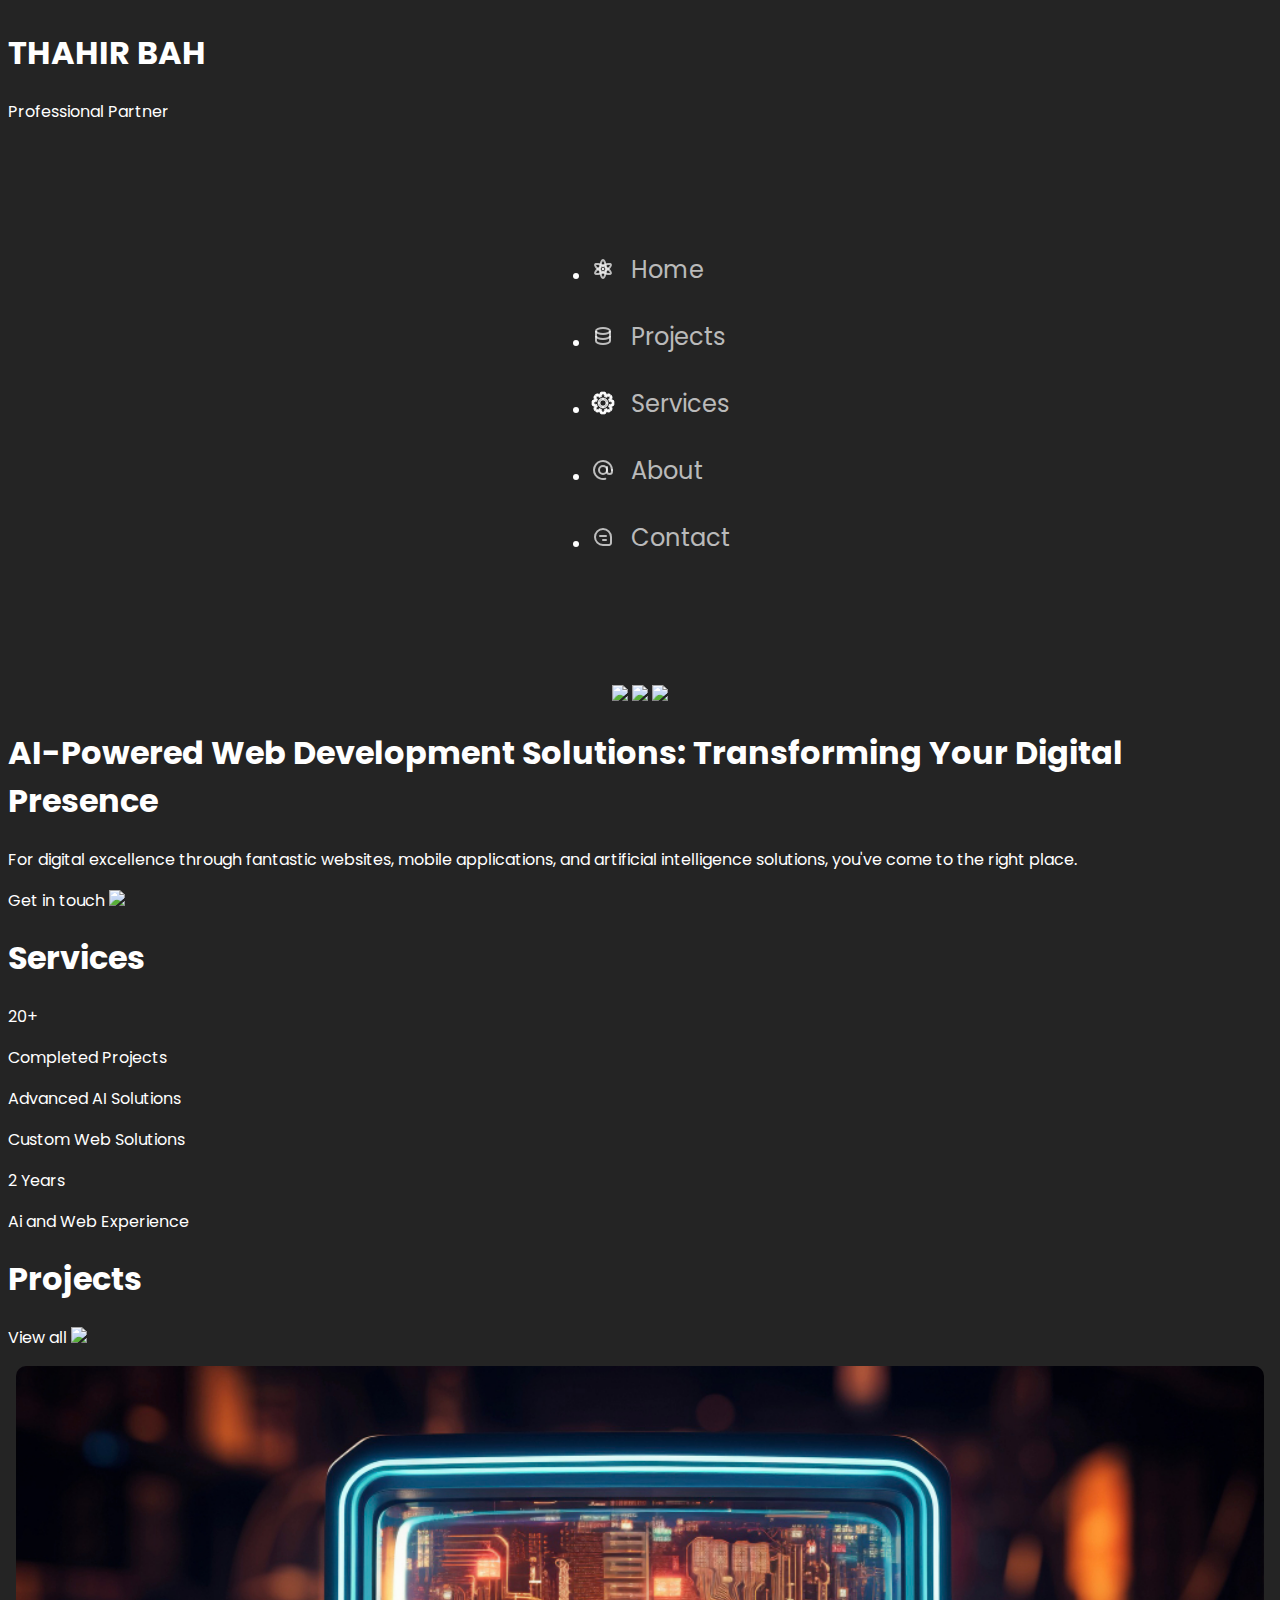
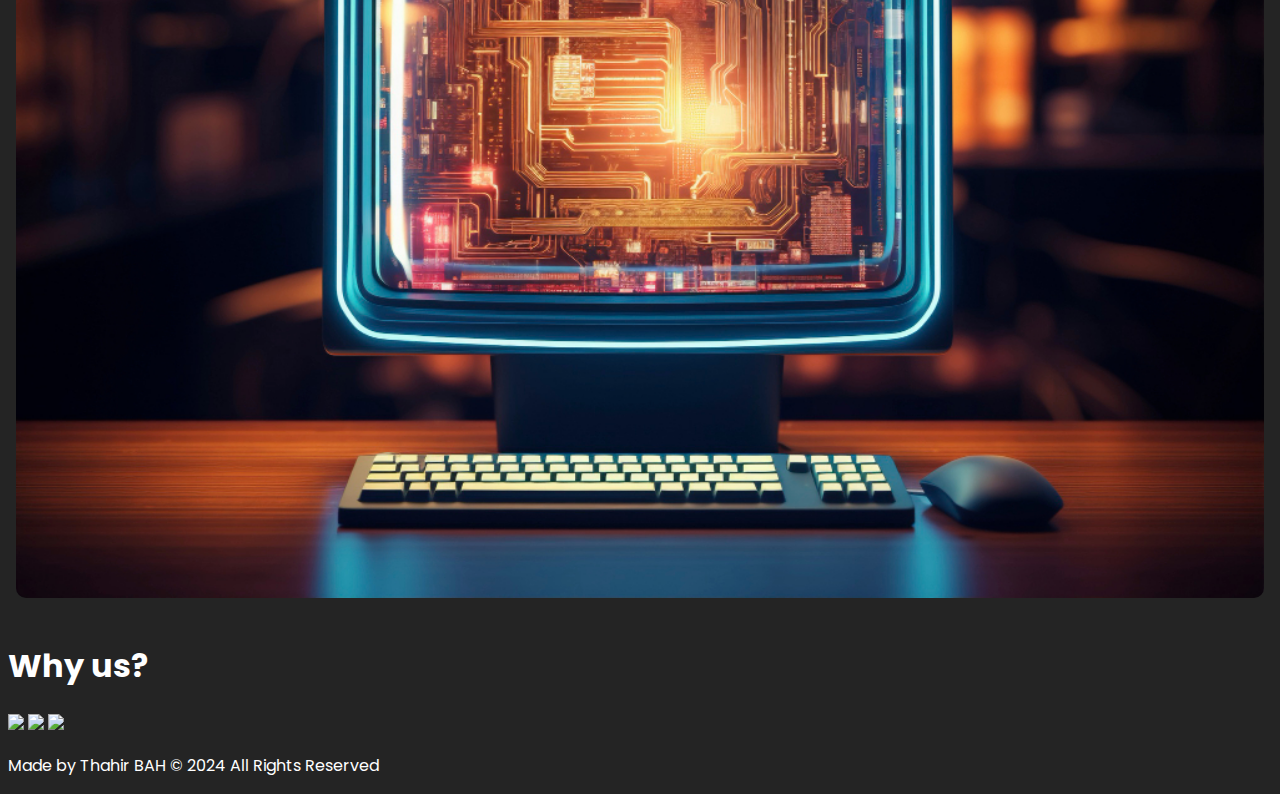
==== commit 8b514096: "Home page updated" ====
--- a/index.html
+++ b/index.html
@@ -55,7 +55,7 @@
                     </a>
                   </li>
                   <li class="list-item">
-                    <a href="pages/projects">
+                    <a href="projects">
                       <svg width="24" height="24" viewBox="0 0 24 24" fill="none" xmlns="http://www.w3.org/2000/svg">
                         <ellipse cx="12" cy="7" rx="7" ry="3" stroke="white" stroke-width="2"/>
                         <path d="M5 13C5 13 5 15.3431 5 17C5 18.6569 8.13401 20 12 20C15.866 20 19 18.6569 19 17C19 16.173 19 13 19 13" stroke="white" stroke-width="2" stroke-linecap="square"/>
@@ -65,7 +65,7 @@
                     </a>
                   </li>
                   <li class="list-item">
-                      <a href="pages/services">
+                      <a href="services">
                         <svg  class="setting-icon" width="24" height="24" viewBox="0 0 24 24" fill="none" xmlns="http://www.w3.org/2000/svg">
                           <path d="M14.1361 3.36144L15.1312 3.26194L14.1361 3.36144ZM13.9838 2.54161L13.095 3V3L13.9838 2.54161ZM14.4311 4.81793L15.2261 4.21141L15.2261 4.21141L14.4311 4.81793ZM15.3595 5.20248L15.2261 4.21141L15.3595 5.20248ZM16.5979 4.38113L17.2311 5.15509L17.2311 5.15509L16.5979 4.38113ZM17.2853 3.90918L17.5896 4.86175L17.2853 3.90918ZM17.9872 3.94419L18.3848 3.02663L18.3848 3.02663L17.9872 3.94419ZM18.6243 4.4822L17.9172 5.1893L17.9172 5.18931L18.6243 4.4822ZM19.5178 5.37567L20.2249 4.66856L20.2249 4.66856L19.5178 5.37567ZM20.0558 6.01275L20.9733 5.61517L20.9733 5.61516L20.0558 6.01275ZM20.0908 6.71464L21.0434 7.01895L21.0434 7.01894L20.0908 6.71464ZM19.6188 7.4021L18.8449 6.76886L18.8449 6.76886L19.6188 7.4021ZM18.7975 8.64056L17.8064 8.50724L17.8064 8.50725L18.7975 8.64056ZM19.182 9.56893L18.5755 10.364L18.5755 10.364L19.182 9.56893ZM20.6385 9.86385L20.738 8.86882L20.6385 9.86385ZM21.4584 10.0162L21.9168 9.1275L21.9168 9.1275L21.4584 10.0162ZM21.9299 10.5373L22.8599 10.1696L22.8599 10.1696L21.9299 10.5373ZM21.93 13.4626L21 13.095L21 13.095L21.93 13.4626ZM21.4583 13.9838L21.9166 14.8726L21.9166 14.8726L21.4583 13.9838ZM20.6386 14.1361L20.5391 13.1411L20.5065 13.1444L20.4742 13.1497L20.6386 14.1361ZM20.6386 14.1361L20.7381 15.1312L20.7707 15.1279L20.803 15.1225L20.6386 14.1361ZM19.1825 14.4309L18.5762 13.6357L18.5762 13.6357L19.1825 14.4309ZM18.7979 15.3596L17.8068 15.4931V15.4931L18.7979 15.3596ZM19.619 16.5976L18.845 17.2308H18.845L19.619 16.5976ZM20.0908 17.2848L19.1383 17.5892V17.5892L20.0908 17.2848ZM20.0558 17.9869L19.1383 17.5892L19.1383 17.5892L20.0558 17.9869ZM19.5179 18.6238L20.225 19.3309H20.225L19.5179 18.6238ZM18.6243 19.5174L17.9172 18.8102L17.9172 18.8103L18.6243 19.5174ZM17.9873 20.0554L18.3849 20.9729L18.3849 20.9729L17.9873 20.0554ZM17.2854 20.0904L16.981 21.0429L16.981 21.0429L17.2854 20.0904ZM16.5979 19.6184L17.2312 18.8444L17.2226 18.8376L16.5979 19.6184ZM16.5979 19.6184L15.9646 20.3924L15.9732 20.3993L16.5979 19.6184ZM15.3595 18.7971L15.4928 17.806H15.4928L15.3595 18.7971ZM14.4311 19.1816L15.2262 19.7882L15.2262 19.7881L14.4311 19.1816ZM14.1362 20.6383L13.1411 20.5388V20.5388L14.1362 20.6383ZM13.9837 21.4585L13.095 21L13.095 21L13.9837 21.4585ZM13.4628 21.9299L13.095 21L13.095 21L13.4628 21.9299ZM10.5373 21.9299L10.905 21L10.5373 21.9299ZM10.0162 21.4584L10.905 21H10.905L10.0162 21.4584ZM9.86385 20.6385L8.86882 20.7381V20.7381L9.86385 20.6385ZM9.56892 19.182L8.77387 19.7885L8.77387 19.7885L9.56892 19.182ZM8.64057 18.7975L8.50728 17.8064H8.50727L8.64057 18.7975ZM7.40208 19.6189L6.76884 18.8449L6.753 18.8579L6.73771 18.8714L7.40208 19.6189ZM7.40206 19.6189L8.0353 20.3928L8.05113 20.3799L8.06643 20.3663L7.40206 19.6189ZM6.71458 20.0908L7.01887 21.0434H7.01887L6.71458 20.0908ZM6.01272 20.0558L5.61515 20.9734H5.61515L6.01272 20.0558ZM5.37561 19.5178L6.08271 18.8107H6.08271L5.37561 19.5178ZM4.48217 18.6243L3.77506 19.3315L3.77506 19.3315L4.48217 18.6243ZM3.94414 17.9873L4.86171 17.5897L4.86171 17.5897L3.94414 17.9873ZM3.90913 17.2854L4.86171 17.5897L4.86171 17.5897L3.90913 17.2854ZM4.3811 16.5979L5.15506 17.2311H5.15506L4.3811 16.5979ZM5.20247 15.3594L6.19355 15.4928L5.20247 15.3594ZM4.81792 14.4311L5.42445 13.636L5.42445 13.636L4.81792 14.4311ZM3.36143 14.1361L3.26193 15.1312H3.26193L3.36143 14.1361ZM2.54161 13.9838L3 13.095H3L2.54161 13.9838ZM2.07005 13.4627L1.14009 13.8304L1.14009 13.8304L2.07005 13.4627ZM2.07008 10.5372L1.14017 10.1694L1.14017 10.1694L2.07008 10.5372ZM2.54152 10.0163L2.08305 9.12757L2.08305 9.12757L2.54152 10.0163ZM3.36155 9.86384V8.86384H3.31167L3.26205 8.86881L3.36155 9.86384ZM3.36156 9.86384V10.8638H3.41143L3.46106 10.8589L3.36156 9.86384ZM4.81842 9.56881L4.21178 8.77383L4.21177 8.77383L4.81842 9.56881ZM5.20287 8.64066L6.19396 8.50749L6.19396 8.50749L5.20287 8.64066ZM4.38128 7.40182L5.15523 6.76858H5.15523L4.38128 7.40182ZM3.90914 6.71405L4.86175 6.40988L4.86175 6.40988L3.90914 6.71405ZM3.94413 6.01243L3.02651 5.61498L3.02651 5.61498L3.94413 6.01243ZM4.48233 5.37509L5.18944 6.0822H5.18944L4.48233 5.37509ZM5.37565 4.48177L4.66855 3.77466V3.77466L5.37565 4.48177ZM6.01277 3.94373L5.6152 3.02615L5.6152 3.02616L6.01277 3.94373ZM6.71463 3.90872L7.01892 2.95614V2.95614L6.71463 3.90872ZM7.4022 4.38076L8.03543 3.60681V3.60681L7.4022 4.38076ZM8.64044 5.20207L8.77391 4.21101L8.64044 5.20207ZM9.56907 4.81742L8.77391 4.21101L8.77391 4.21101L9.56907 4.81742ZM9.86387 3.36131L10.8589 3.46081V3.46081L9.86387 3.36131ZM10.0162 2.5417L9.12739 2.08341L9.12739 2.08341L10.0162 2.5417ZM10.5374 2.07001L10.905 3L10.905 3L10.5374 2.07001ZM13.4627 2.07005L13.8304 1.1401V1.1401L13.4627 2.07005ZM15.1312 3.26194C15.1108 3.05831 15.0912 2.85693 15.0626 2.6868C15.0324 2.50684 14.9828 2.29705 14.8725 2.08322L13.095 3C13.0721 2.95549 13.0769 2.93878 13.0902 3.01798C13.1052 3.10701 13.1181 3.23089 13.1411 3.46094L15.1312 3.26194ZM15.2261 4.21141C15.2894 4.29433 15.2693 4.33101 15.2342 4.13595C15.2008 3.95045 15.1739 3.68915 15.1312 3.26194L13.1411 3.46094C13.1805 3.85459 13.2152 4.20895 13.2658 4.49017C13.3147 4.76184 13.4009 5.11633 13.636 5.42445L15.2261 4.21141ZM15.2261 4.21141L15.2261 4.21141L13.636 5.42444C14.0718 5.99575 14.7806 6.28935 15.4928 6.19355L15.2261 4.21141ZM15.9646 3.60717C15.6323 3.87905 15.4286 4.04481 15.2738 4.15238C15.1111 4.26548 15.1228 4.22531 15.2261 4.21141L15.4928 6.19355C15.8768 6.14188 16.1885 5.95223 16.4152 5.7947C16.6498 5.63163 16.9249 5.4056 17.2311 5.15509L15.9646 3.60717ZM16.981 2.95661C16.7518 3.02983 16.5684 3.14308 16.4198 3.24897C16.2793 3.34907 16.123 3.47759 15.9646 3.60717L17.2311 5.15509C17.41 5.00869 17.5068 4.93022 17.5803 4.87784C17.6457 4.83124 17.6373 4.84651 17.5896 4.86175L16.981 2.95661ZM18.3848 3.02663C17.9408 2.83421 17.442 2.80934 16.981 2.95661L17.5896 4.86175L17.5896 4.86175L18.3848 3.02663ZM19.3314 3.77509C19.1867 3.6304 19.044 3.48696 18.9142 3.37338C18.7768 3.25323 18.6056 3.12228 18.3848 3.02663L17.5896 4.86175C17.5437 4.84184 17.5369 4.82581 17.5973 4.87869C17.6653 4.93813 17.7537 5.02583 17.9172 5.1893L19.3314 3.77509ZM20.2249 4.66856L19.3314 3.77509L17.9172 5.18931L18.8107 6.08277L20.2249 4.66856ZM20.9733 5.61516C20.8777 5.39441 20.7467 5.22316 20.6266 5.08581C20.513 4.95597 20.3696 4.81326 20.2249 4.66856L18.8106 6.08277C18.9741 6.24626 19.0618 6.33469 19.1213 6.40264C19.1742 6.46308 19.1581 6.45629 19.1382 6.41034L20.9733 5.61516ZM21.0434 7.01894C21.1906 6.55797 21.1658 6.05922 20.9733 5.61517L19.1382 6.41034L19.1382 6.41034L21.0434 7.01894ZM20.3928 8.03534C20.5224 7.87696 20.6509 7.72069 20.751 7.58019C20.8569 7.43156 20.9701 7.24814 21.0434 7.01895L19.1382 6.41033C19.1535 6.36263 19.1687 6.35427 19.1221 6.41968C19.0697 6.4932 18.9913 6.58992 18.8449 6.76886L20.3928 8.03534ZM19.7885 8.77387C19.7746 8.87723 19.7345 8.88894 19.8476 8.72619C19.9551 8.57141 20.1209 8.36764 20.3928 8.03534L18.8449 6.76886C18.5943 7.07506 18.3683 7.35016 18.2052 7.58481C18.0477 7.81148 17.8581 8.12317 17.8064 8.50724L19.7885 8.77387ZM19.7885 8.77387V8.77386L17.8064 8.50725C17.7106 9.21938 18.0042 9.92816 18.5755 10.364L19.7885 8.77387ZM20.738 8.86882C20.3108 8.82609 20.0495 8.79922 19.864 8.76584C19.6689 8.73073 19.7056 8.7106 19.7885 8.77387L18.5755 10.364C18.8836 10.599 19.2381 10.6853 19.5098 10.7342C19.791 10.7848 20.1454 10.8195 20.539 10.8589L20.738 8.86882ZM21.9168 9.1275C21.703 9.01721 21.4932 8.96759 21.3132 8.93737C21.1431 8.9088 20.9417 8.88918 20.738 8.86882L20.539 10.8589C20.7691 10.8819 20.893 10.8948 20.982 10.9098C21.0612 10.9231 21.0445 10.9279 21 10.905L21.9168 9.1275ZM22.8599 10.1696C22.682 9.71957 22.3469 9.34933 21.9168 9.1275L21 10.905L21 10.905L22.8599 10.1696ZM23 11.3682C23 11.1636 23.0005 10.9613 22.989 10.7891C22.9769 10.607 22.9484 10.3933 22.8599 10.1696L21 10.905C20.9816 10.8584 20.9881 10.8423 20.9935 10.9224C20.9995 11.0125 21 11.137 21 11.3682H23ZM23 12.6319V11.3682H21V12.6319H23ZM22.86 13.8302C22.9484 13.6065 22.9769 13.3929 22.989 13.2108C23.0005 13.0388 23 12.8365 23 12.6319H21C21 12.863 20.9995 12.9875 20.9935 13.0776C20.9881 13.1577 20.9816 13.1416 21 13.095L22.86 13.8302ZM21.9166 14.8726C22.3469 14.6507 22.682 14.2804 22.86 13.8302L21 13.095V13.095L21.9166 14.8726ZM20.7381 15.1312C20.9417 15.1108 21.1431 15.0912 21.3132 15.0626C21.4931 15.0324 21.7028 14.9828 21.9166 14.8726L21 13.095C21.0445 13.0721 21.0612 13.077 20.982 13.0902C20.893 13.1052 20.7691 13.1181 20.5391 13.1411L20.7381 15.1312ZM20.803 15.1225L20.803 15.1225L20.4742 13.1497L20.4742 13.1497L20.803 15.1225ZM19.7889 15.2261C19.706 15.2893 19.6693 15.2692 19.8644 15.2341C20.0498 15.2007 20.311 15.1739 20.7381 15.1312L20.5391 13.1411C20.1456 13.1805 19.7913 13.2151 19.5102 13.2657C19.2386 13.3146 18.8842 13.4008 18.5762 13.6357L19.7889 15.2261ZM19.7889 15.2261L19.7889 15.2261L18.5762 13.6357C18.0046 14.0716 17.7108 14.7807 17.8068 15.4931L19.7889 15.2261ZM20.3929 15.9643C20.1212 15.6322 19.9555 15.4285 19.8479 15.2738C19.7348 15.1111 19.775 15.1228 19.7889 15.2261L17.8068 15.4931C17.8585 15.877 18.0481 16.1886 18.2056 16.4152C18.3686 16.6497 18.5946 16.9247 18.845 17.2308L20.3929 15.9643ZM21.0433 16.9803C20.9701 16.7513 20.8569 16.5679 20.751 16.4193C20.651 16.2789 20.5225 16.1227 20.3929 15.9643L18.845 17.2308C18.9914 17.4097 19.0698 17.5064 19.1222 17.5799C19.1688 17.6453 19.1535 17.6369 19.1383 17.5892L21.0433 16.9803ZM20.9733 18.3846C21.1658 17.9404 21.1907 17.4415 21.0433 16.9803L19.1383 17.5892L19.1383 17.5892L20.9733 18.3846ZM20.225 19.3309C20.3697 19.1862 20.5131 19.0436 20.6266 18.9138C20.7467 18.7765 20.8776 18.6053 20.9733 18.3846L19.1383 17.5892C19.1582 17.5433 19.1742 17.5365 19.1213 17.5969C19.0619 17.6648 18.9742 17.7532 18.8108 17.9167L20.225 19.3309ZM19.3314 20.2245L20.225 19.3309L18.8108 17.9167L17.9172 18.8102L19.3314 20.2245ZM18.3849 20.9729C18.6056 20.8773 18.7769 20.7463 18.9142 20.6262C19.044 20.5126 19.1867 20.3692 19.3314 20.2245L17.9172 18.8103C17.7537 18.9737 17.6653 19.0614 17.5974 19.1209C17.5369 19.1737 17.5437 19.1577 17.5897 19.1378L18.3849 20.9729ZM16.981 21.0429C17.442 21.1902 17.9408 21.1653 18.3849 20.9729L17.5897 19.1378H17.5897L16.981 21.0429ZM15.9647 20.3924C16.1231 20.522 16.2793 20.6505 16.4198 20.7506C16.5684 20.8565 16.7519 20.9697 16.981 21.0429L17.5897 19.1378C17.6374 19.153 17.6457 19.1683 17.5803 19.1217C17.5068 19.0693 17.4101 18.9909 17.2312 18.8445L15.9647 20.3924ZM15.9732 20.3993L15.9732 20.3993L17.2226 18.8376L17.2226 18.8375L15.9732 20.3993ZM15.2262 19.7881C15.1228 19.7742 15.1111 19.7341 15.2738 19.8472C15.4286 19.9547 15.6324 20.1205 15.9647 20.3924L17.2311 18.8445C16.925 18.5939 16.6499 18.3679 16.4152 18.2048C16.1886 18.0473 15.8769 17.8577 15.4928 17.806L15.2262 19.7881ZM15.2262 19.7881H15.2262L15.4928 17.806C14.7807 17.7102 14.0719 18.0038 13.636 18.5751L15.2262 19.7881ZM15.1312 20.7378C15.1739 20.3105 15.2008 20.0492 15.2342 19.8636C15.2693 19.6685 15.2894 19.7052 15.2262 19.7882L13.636 18.5751C13.401 18.8832 13.3147 19.2378 13.2658 19.5094C13.2152 19.7907 13.1805 20.1451 13.1411 20.5388L15.1312 20.7378ZM14.8724 21.917C14.9828 21.7031 15.0324 21.4932 15.0626 21.3132C15.0912 21.143 15.1108 20.9415 15.1312 20.7378L13.1411 20.5388C13.1181 20.769 13.1052 20.8929 13.0902 20.982C13.0769 21.0612 13.072 21.0445 13.095 21L14.8724 21.917ZM13.8306 22.8598C14.2805 22.6819 14.6506 22.3469 14.8724 21.917L13.095 21L13.095 21L13.8306 22.8598ZM12.6316 23C12.8363 23 13.0387 23.0005 13.2109 22.989C13.393 22.9768 13.6068 22.9483 13.8306 22.8598L13.095 21C13.1416 20.9816 13.1577 20.9881 13.0776 20.9935C12.9875 20.9995 12.8629 21 12.6316 21V23ZM11.3682 23H12.6316V21H11.3682V23ZM10.1696 22.8599C10.3933 22.9484 10.607 22.9769 10.7891 22.989C10.9613 23.0005 11.1636 23 11.3682 23V21C11.137 21 11.0125 20.9995 10.9224 20.9935C10.8423 20.9881 10.8584 20.9816 10.905 21L10.1696 22.8599ZM9.1275 21.9168C9.34933 22.3469 9.71958 22.682 10.1696 22.8599L10.905 21L9.1275 21.9168ZM8.86882 20.7381C8.88918 20.9417 8.9088 21.1431 8.93737 21.3132C8.96759 21.4932 9.01721 21.703 9.1275 21.9168L10.905 21C10.9279 21.0445 10.9231 21.0612 10.9098 20.982C10.8948 20.893 10.8819 20.7691 10.8589 20.539L8.86882 20.7381ZM8.77387 19.7885C8.7106 19.7056 8.73073 19.6689 8.76584 19.864C8.79922 20.0495 8.82609 20.3108 8.86882 20.7381L10.8589 20.539C10.8195 20.1454 10.7848 19.791 10.7342 19.5098C10.6853 19.2381 10.599 18.8836 10.364 18.5755L8.77387 19.7885ZM8.77387 19.7885L10.364 18.5755C9.92815 18.0042 9.21939 17.7106 8.50728 17.8064L8.77387 19.7885ZM8.03531 20.3928C8.36763 20.1209 8.5714 19.9551 8.72619 19.8476C8.88895 19.7345 8.87724 19.7746 8.77387 19.7885L8.50727 17.8064C8.12318 17.858 7.81149 18.0477 7.58481 18.2052C7.35015 18.3683 7.07504 18.5944 6.76884 18.8449L8.03531 20.3928ZM8.06643 20.3663L8.06644 20.3663L6.73771 18.8714L6.7377 18.8715L8.06643 20.3663ZM7.01887 21.0434C7.24807 20.9702 7.4315 20.8569 7.58013 20.751C7.72064 20.6509 7.87691 20.5224 8.0353 20.3928L6.76883 18.8449C6.58988 18.9913 6.49316 19.0698 6.41963 19.1222C6.35422 19.1688 6.36258 19.1535 6.41029 19.1383L7.01887 21.0434ZM5.61515 20.9734C6.05919 21.1658 6.55791 21.1907 7.01887 21.0434L6.41029 19.1383L6.41029 19.1383L5.61515 20.9734ZM4.6685 20.2249C4.81321 20.3696 4.95592 20.513 5.08577 20.6266C5.22313 20.7468 5.39438 20.8777 5.61515 20.9734L6.41029 19.1383C6.45624 19.1582 6.46304 19.1742 6.40259 19.1213C6.33464 19.0619 6.2462 18.9742 6.08271 18.8107L4.6685 20.2249ZM3.77506 19.3315L4.6685 20.2249L6.08271 18.8107L5.18927 17.9172L3.77506 19.3315ZM3.02657 18.3848C3.12223 18.6056 3.25318 18.7768 3.37333 18.9142C3.48692 19.044 3.63036 19.1868 3.77506 19.3315L5.18928 17.9172C5.02579 17.7538 4.93809 17.6653 4.87864 17.5974C4.82577 17.5369 4.8418 17.5437 4.86171 17.5897L3.02657 18.3848ZM2.95656 16.9811C2.8093 17.4421 2.83417 17.9408 3.02657 18.3848L4.86171 17.5897V17.5897L2.95656 16.9811ZM3.60715 15.9647C3.47756 16.123 3.34903 16.2793 3.24892 16.4198C3.14303 16.5684 3.02977 16.7519 2.95656 16.9811L4.86171 17.5897C4.84647 17.6374 4.83119 17.6457 4.87779 17.5803C4.93018 17.5068 5.00865 17.4101 5.15506 17.2311L3.60715 15.9647ZM4.2114 15.2261C4.2253 15.1228 4.26548 15.1111 4.15237 15.2738C4.0448 15.4286 3.87903 15.6324 3.60715 15.9647L5.15506 17.2311C5.40558 16.9249 5.63162 16.6498 5.79469 16.4152C5.95222 16.1885 6.14188 15.8768 6.19355 15.4928L4.2114 15.2261ZM4.2114 15.2261L4.2114 15.2261L6.19355 15.4928C6.28934 14.7806 5.99575 14.0718 5.42445 13.636L4.2114 15.2261ZM3.26193 15.1312C3.68915 15.1739 3.95044 15.2008 4.13595 15.2342C4.33101 15.2693 4.29432 15.2894 4.2114 15.2261L5.42445 13.636C5.11633 13.4009 4.76184 13.3147 4.49017 13.2658C4.20894 13.2152 3.85458 13.1805 3.46093 13.1411L3.26193 15.1312ZM2.08323 14.8725C2.29705 14.9828 2.50683 15.0324 2.6868 15.0626C2.85693 15.0912 3.05831 15.1108 3.26193 15.1312L3.46094 13.1411C3.23089 13.1181 3.10701 13.1052 3.01798 13.0902C2.93878 13.0769 2.95549 13.0721 3 13.095L2.08323 14.8725ZM1.14009 13.8304C1.31803 14.2804 1.65311 14.6507 2.08323 14.8725L3 13.095H3L1.14009 13.8304ZM1 12.6318C1 12.8364 0.999483 13.0387 1.01098 13.2109C1.02314 13.393 1.05163 13.6066 1.14009 13.8304L3 13.095C3.01841 13.1416 3.01188 13.1577 3.00653 13.0776C3.00052 12.9875 3 12.863 3 12.6318H1ZM1 11.3683V12.6318H3V11.3683H1ZM1.14017 10.1694C1.05166 10.3932 1.02315 10.607 1.01098 10.7891C0.999483 10.9613 1 11.1637 1 11.3683H3C3 11.1371 3.00052 11.0125 3.00654 10.9224C3.01189 10.8423 3.01842 10.8584 3 10.905L1.14017 10.1694ZM2.08305 9.12757C1.65308 9.34939 1.3181 9.71954 1.14017 10.1694L3 10.905L3 10.905L2.08305 9.12757ZM3.26205 8.86881C3.05837 8.88917 2.85694 8.9088 2.68677 8.93737C2.50676 8.9676 2.29692 9.01724 2.08305 9.12757L3 10.905C2.95548 10.928 2.93877 10.9231 3.01798 10.9098C3.10704 10.8948 3.23094 10.8819 3.46105 10.8589L3.26205 8.86881ZM3.36155 8.86384H3.36155V10.8638H3.36155V8.86384ZM3.36156 8.86384H3.36155V10.8638H3.36156V8.86384ZM4.21177 8.77383C4.29471 8.71055 4.33141 8.73069 4.1363 8.7658C3.95075 8.7992 3.68939 8.82607 3.26205 8.86881L3.46106 10.8589C3.85482 10.8195 4.20927 10.7848 4.49056 10.7342C4.76231 10.6853 5.1169 10.5989 5.42506 10.3638L4.21177 8.77383ZM4.21177 8.77383L4.21178 8.77383L5.42506 10.3638C5.99613 9.92801 6.28962 9.21944 6.19396 8.50749L4.21177 8.77383ZM3.60732 8.03506C3.87929 8.36746 4.04511 8.5713 4.15272 8.72614C4.26586 8.88895 4.22567 8.87724 4.21177 8.77383L6.19396 8.50749C6.14234 8.1233 5.95263 7.81151 5.79506 7.58478C5.63195 7.35006 5.40584 7.07487 5.15523 6.76858L3.60732 8.03506ZM2.95652 7.01822C3.02973 7.24751 3.14303 7.43102 3.24896 7.5797C3.3491 7.72027 3.47768 7.8766 3.60732 8.03506L5.15523 6.76858C5.00876 6.58956 4.93026 6.49279 4.87785 6.41923C4.83123 6.35379 4.84651 6.36215 4.86175 6.40988L2.95652 7.01822ZM3.02651 5.61498C2.83424 6.05887 2.80938 6.5574 2.95652 7.01822L4.86175 6.40988L3.02651 5.61498ZM3.77523 4.66798C3.63047 4.81274 3.48698 4.9555 3.37335 5.08539C3.25316 5.2228 3.12217 5.39412 3.02651 5.61498L4.86175 6.40988C4.84184 6.45585 4.8258 6.46265 4.8787 6.40219C4.93816 6.33421 5.02589 6.24574 5.18944 6.0822L3.77523 4.66798ZM4.66855 3.77466L3.77523 4.66798L5.18944 6.0822L6.08276 5.18888L4.66855 3.77466ZM4.66855 3.77466L4.66855 3.77466L6.08276 5.18888L6.08276 5.18887L4.66855 3.77466ZM5.6152 3.02616C5.39443 3.12181 5.22317 3.25276 5.08582 3.37292C4.95597 3.48651 4.81325 3.62995 4.66855 3.77466L6.08276 5.18887C6.24625 5.02538 6.33469 4.93768 6.40264 4.87824C6.46309 4.82536 6.45629 4.84139 6.41034 4.8613L5.6152 3.02616ZM7.01892 2.95614C6.55795 2.80889 6.05923 2.83377 5.6152 3.02615L6.41033 4.8613H6.41034L7.01892 2.95614ZM8.03543 3.60681C7.87702 3.47719 7.72073 3.34865 7.58021 3.24853C7.43158 3.14264 7.24813 3.02936 7.01892 2.95614L6.41034 4.8613C6.36262 4.84606 6.35426 4.83078 6.41969 4.8774C6.49324 4.9298 6.58999 5.00829 6.76896 5.15472L8.03543 3.60681ZM8.77391 4.21101C8.87727 4.22493 8.88897 4.26509 8.72621 4.15198C8.57144 4.04441 8.36769 3.87865 8.03543 3.60681L6.76896 5.15472C7.07512 5.40521 7.35018 5.63122 7.58477 5.79427C7.81138 5.95176 8.123 6.14141 8.50697 6.19312L8.77391 4.21101ZM8.77391 4.21101L8.77391 4.21101L8.50697 6.19312C9.21932 6.28905 9.92836 5.99536 10.3642 5.42382L8.77391 4.21101ZM8.86883 3.2618C8.82612 3.6889 8.79926 3.95012 8.76589 4.13558C8.7308 4.33059 8.71068 4.29392 8.77391 4.21101L10.3642 5.42382C10.5992 5.11576 10.6854 4.76136 10.7343 4.48976C10.7849 4.20861 10.8196 3.85435 10.8589 3.46081L8.86883 3.2618ZM9.12739 2.08341C9.01716 2.29719 8.96756 2.50692 8.93736 2.68683C8.9088 2.85692 8.88919 3.05824 8.86883 3.2618L10.8589 3.46081C10.8819 3.23082 10.8948 3.10698 10.9098 3.01798C10.923 2.9388 10.9279 2.9555 10.905 3L9.12739 2.08341ZM10.1698 1.14002C9.71962 1.31796 9.34924 1.65315 9.12739 2.08341L10.905 3L10.905 3L10.1698 1.14002ZM11.3681 1C11.1635 1 10.9612 0.999483 10.7892 1.01097C10.6071 1.02313 10.3935 1.05161 10.1698 1.14002L10.905 3C10.8584 3.0184 10.8423 3.01188 10.9224 3.00653C11.0125 3.00052 11.137 3 11.3681 3V1ZM12.6318 1H11.3681V3H12.6318V1ZM13.8304 1.1401C13.6066 1.05163 13.393 1.02314 13.2109 1.01098C13.0387 0.999483 12.8364 1 12.6318 1V3C12.863 3 12.9875 3.00052 13.0776 3.00653C13.1577 3.01188 13.1416 3.01841 13.095 3L13.8304 1.1401ZM14.8725 2.08322C14.6507 1.65312 14.2804 1.31803 13.8304 1.1401L13.095 3L13.095 3L14.8725 2.08322ZM15 12C15 13.6569 13.6569 15 12 15V17C14.7614 17 17 14.7614 17 12H15ZM12 9C13.6569 9 15 10.3431 15 12H17C17 9.23858 14.7614 7 12 7V9ZM9 12C9 10.3431 10.3431 9 12 9V7C9.23858 7 7 9.23858 7 12H9ZM12 15C10.3431 15 9 13.6569 9 12H7C7 14.7614 9.23858 17 12 17V15Z" fill="white"/>
                         </svg> 
@@ -73,7 +73,7 @@
                       </a>         
                   </li>
                   <li class="list-item">
-                    <a href="pages/about">  
+                    <a href="about">  
                       <svg width="24" height="24" viewBox="0 0 24 24" fill="none" xmlns="http://www.w3.org/2000/svg">
                         <path d="M21 12C21 10.1195 20.411 8.28625 19.3156 6.7577C18.2203 5.22915 16.6736 4.08209 14.893 3.47763C13.1123 2.87316 11.187 2.84166 9.38744 3.38754C7.58792 3.93341 6.00459 5.02925 4.85982 6.52115C3.71505 8.01304 3.06635 9.82604 3.00482 11.7055C2.94329 13.585 3.47203 15.4366 4.51677 17.0001C5.56152 18.5637 7.06979 19.7608 8.82975 20.4232C10.5897 21.0856 12.513 21.18 14.3294 20.6933" stroke="white" stroke-width="2" stroke-linecap="round"/>
                         <circle cx="12" cy="12" r="4" stroke="white" stroke-width="2"/>
@@ -83,7 +83,7 @@
                     </a>
                   </li>
                   <li class="list-item">
-                    <a href="pages/contact">
+                    <a href="contact">
                       <svg width="24" height="24" viewBox="0 0 24 24" fill="none" xmlns="http://www.w3.org/2000/svg">
                         <path d="M4 12C4 7.58172 7.58172 4 12 4V4C16.4183 4 20 7.58172 20 12V17.0909C20 17.9375 20 18.3608 19.8739 18.6989C19.6712 19.2425 19.2425 19.6712 18.6989 19.8739C18.3608 20 17.9375 20 17.0909 20H12C7.58172 20 4 16.4183 4 12V12Z" stroke="white" stroke-width="2"/>
                         <path d="M9 11L15 11" stroke="white" stroke-width="2" stroke-linecap="round" stroke-linejoin="round"/>
@@ -109,7 +109,7 @@
             <div class="flow block p-2 bg-secondary-400">
               <h1 class="fs-secondary-heading"> AI-Powered Web Development Solutions: Transforming Your Digital Presence </h1>
               <p class="text-primary-700"> For digital excellence through fantastic websites, mobile applications, and artificial intelligence solutions, you've come to the right place. </p>
-              <a href="#" class="text-accent-400 flex align-center">
+              <a href="contact" class="text-accent-400 flex align-center">
                 Get in touch
                 <img src="assets/icons/arrow-accent-24px.svg">
               </a>
@@ -136,10 +136,15 @@
             <div class="block p-1 bg-secondary-100">
               <h1 class="fs-secondary-heading"> Projects </h1>
               <div class="block p-1 bg-secondary-400">
-                <p class="text-accent-400"> 
+                <a class="text-accent-400 flex justify-center align-center" href="projects"> 
                   View all 
                   <img src="assets/icons/arrow-accent-24px.svg">
-                </p>
+                </a>
+                <div class="projects-image">
+                  <a href="projects">
+                    <img src="assets/images/projects-image.jpg" alt="projects">
+                  </a>
+                </div>
               </div>
             </div>
             <div class="block p-1 bg-secondary-400">
--- a/styles/main.css
+++ b/styles/main.css
@@ -10,6 +10,7 @@
 @import 'modules/bluebar.css';
 
 /* Pages */
+@import 'pages/home.css';
 @import 'pages/projects.css';
 @import 'pages/about.css';
 @import 'pages/contact.css';
